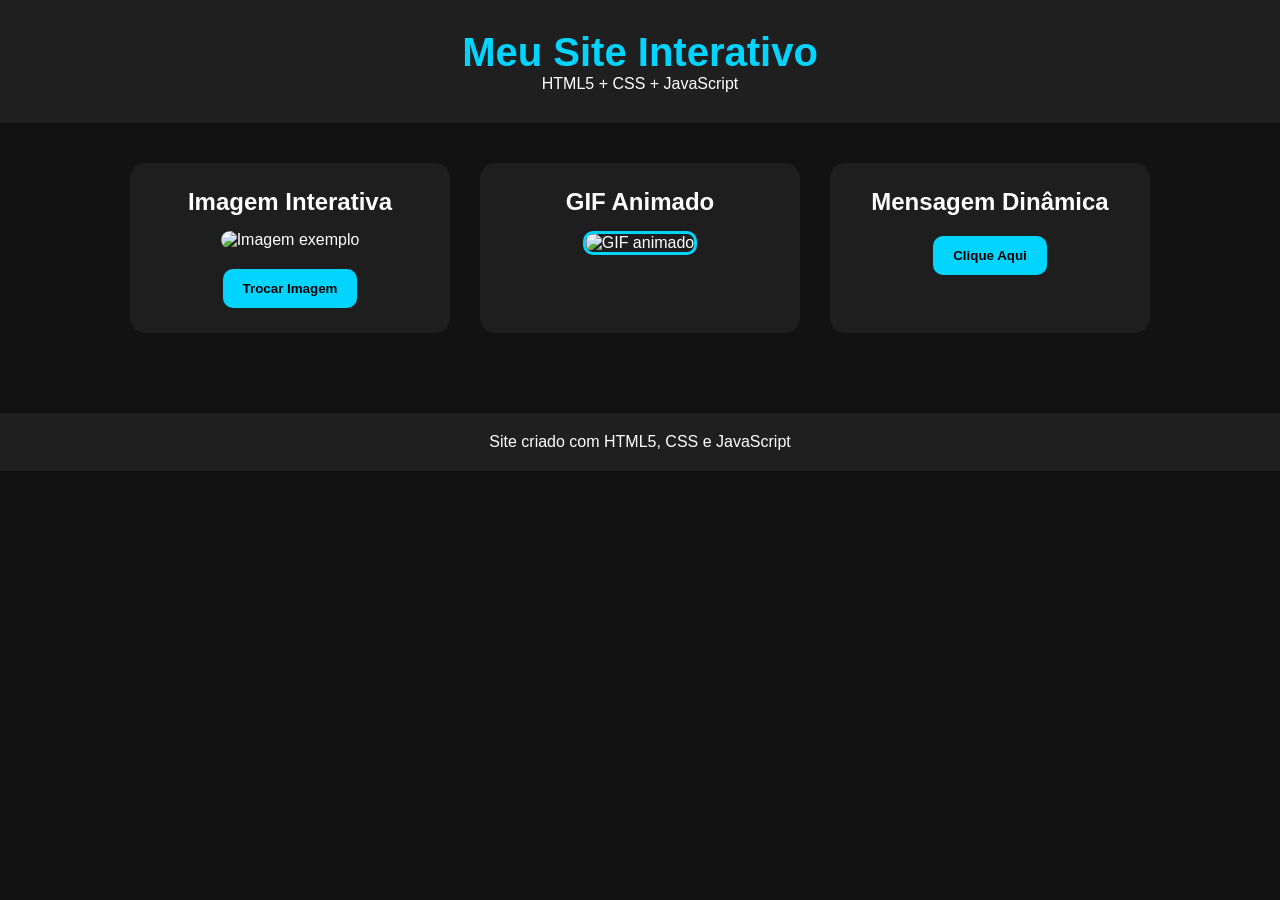
==== index.html @ 01f2be3c "Add files via upload" ====
<!DOCTYPE html>
<html lang="pt-BR">
<head>
    <meta charset="UTF-8">
    <meta name="viewport" content="width=device-width, initial-scale=1.0">
    <title>Site Interativo</title>

    <link rel="stylesheet" href="style.css">
</head>
<body>

    <header>
        <h1>Meu Site Interativo</h1>
        <p>HTML5 + CSS + JavaScript</p>
    </header>

    <main>

        <section class="card">
            <h2>Imagem Interativa</h2>

            <img
                id="imagemPrincipal"
                src="img/foto.jpg"
                alt="Imagem exemplo"
            >

            <button id="trocarImagem">
                Trocar Imagem
            </button>
        </section>

        <section class="card">
            <h2>GIF Animado</h2>

            <img
                class="gif"
                src="img/animacao.gif"
                alt="GIF animado"
            >
        </section>

        <section class="card">
            <h2>Mensagem Dinâmica</h2>

            <button id="mostrarMensagem">
                Clique Aqui
            </button>

            <p id="mensagem"></p>
        </section>

    </main>

    <footer>
        <p>Site criado com HTML5, CSS e JavaScript</p>
    </footer>

    <script src="script.js"></script>

</body>
</html>
---- style.css ----
* {
    margin: 0;
    padding: 0;
    box-sizing: border-box;
}

body {
    font-family: Arial, sans-serif;
    background: #121212;
    color: white;
    text-align: center;
}

header {
    background: #1f1f1f;
    padding: 30px;
}

header h1 {
    font-size: 40px;
    color: #00d4ff;
}

main {
    padding: 40px;
    display: flex;
    flex-wrap: wrap;
    justify-content: center;
    gap: 30px;
}

.card {
    background: #1e1e1e;
    padding: 25px;
    border-radius: 15px;
    width: 320px;

    transition: 0.3s;
}

.card:hover {
    transform: scale(1.05);
    box-shadow: 0 0 20px #00d4ff;
}

img {
    width: 100%;
    border-radius: 10px;
    margin-top: 15px;

    transition: 0.3s;
}

img:hover {
    transform: rotate(2deg) scale(1.03);
}

button {
    margin-top: 20px;
    padding: 12px 20px;
    border: none;
    background: #00d4ff;
    color: black;
    font-weight: bold;
    border-radius: 10px;
    cursor: pointer;

    transition: 0.3s;
}

button:hover {
    background: white;
    transform: scale(1.1);
}

.gif {
    border: 3px solid #00d4ff;
}

footer {
    margin-top: 40px;
    padding: 20px;
    background: #1f1f1f;
}
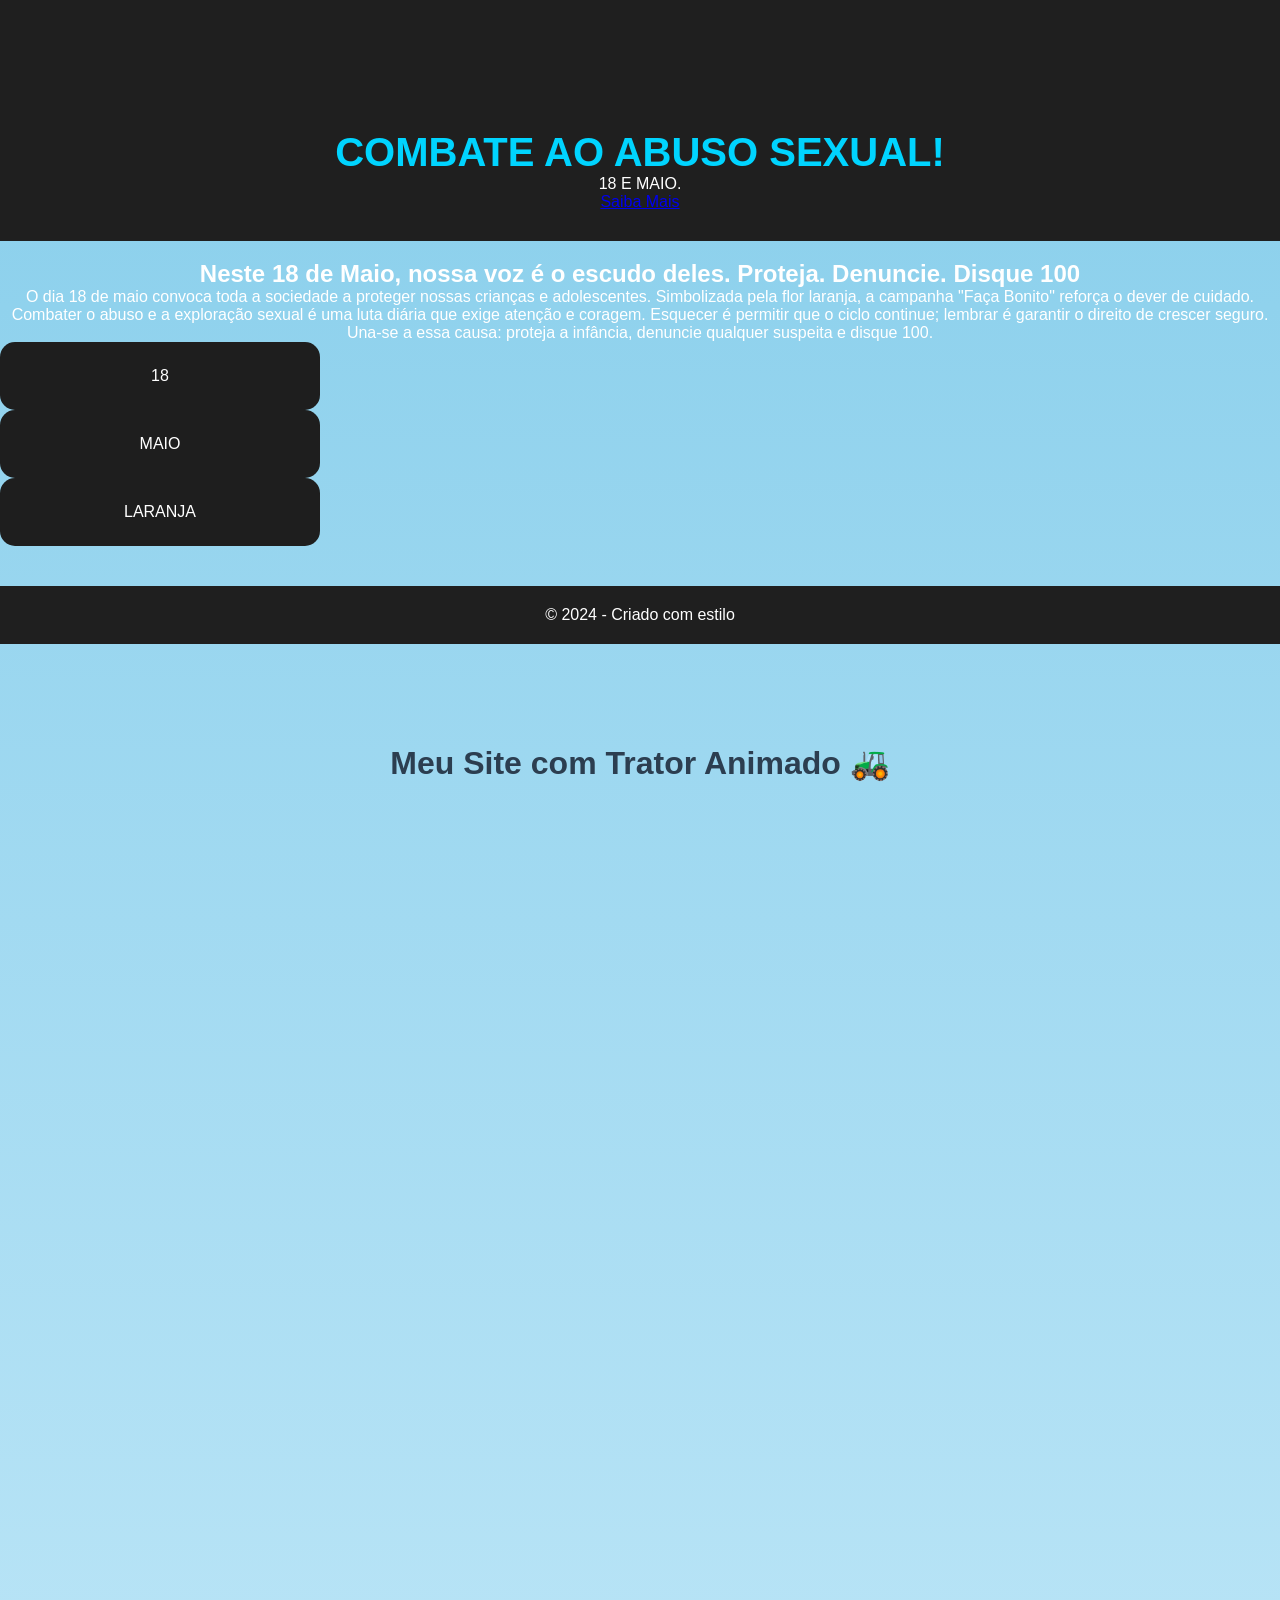
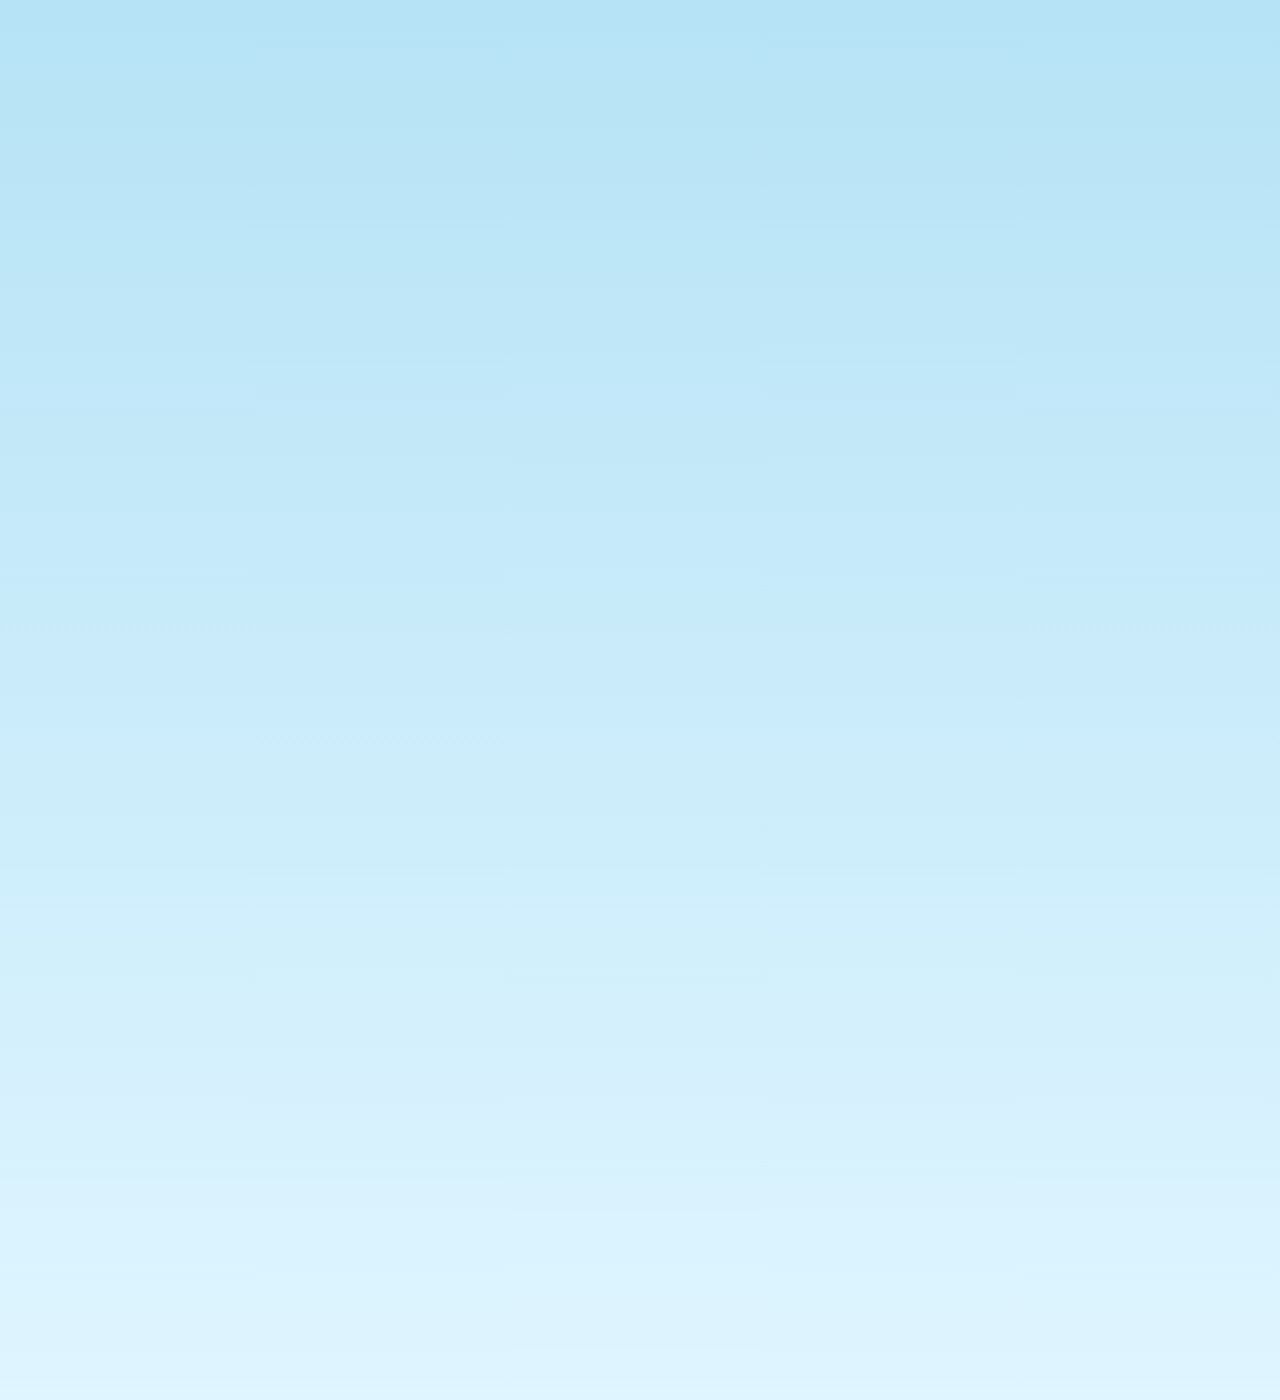
==== commit 20c9d53b: "Add files via upload" ====
--- a/index.html
+++ b/index.html
@@ -1,62 +1,79 @@
 <!DOCTYPE html>
-<html lang="pt-BR">
+<html lang="pt-br">
 <head>
     <meta charset="UTF-8">
     <meta name="viewport" content="width=device-width, initial-scale=1.0">
-    <title>Site Interativo</title>
-
+    <title>Landing Page Colorida</title>
     <link rel="stylesheet" href="style.css">
 </head>
 <body>
 
-    <header>
-        <h1>Meu Site Interativo</h1>
-        <p>HTML5 + CSS + JavaScript</p>
+    <header class="section pink-bg">
+        <div class="container">
+            <h1>COMBATE AO ABUSO SEXUAL!</h1>
+            <p>18 E MAIO.</p>
+        
+            <a href="saiba.html">Saiba Mais</a>
+        </div>
     </header>
-
-    <main>
-
-        <section class="card">
-            <h2>Imagem Interativa</h2>
-
-            <img
-                id="imagemPrincipal"
-                src="img/foto.jpg"
-                alt="Imagem exemplo"
-            >
-
-            <button id="trocarImagem">
-                Trocar Imagem
-            </button>
-        </section>
-
-        <section class="card">
-            <h2>GIF Animado</h2>
-
-            <img
-                class="gif"
-                src="img/animacao.gif"
-                alt="GIF animado"
-            >
-        </section>
-
-        <section class="card">
-            <h2>Mensagem Dinâmica</h2>
-
-            <button id="mostrarMensagem">
-                Clique Aqui
-            </button>
-
-            <p id="mensagem"></p>
-        </section>
-
-    </main>
+<img src="" alt="">
+    <section class="section purple-bg">
+        <div class="container">
+            <h2>Neste 18 de Maio, nossa voz é o escudo deles. Proteja. Denuncie. Disque 100</h2>
+            <p>O dia 18 de maio convoca toda a sociedade a proteger nossas crianças e adolescentes.
+                Simbolizada pela flor laranja, a campanha "Faça Bonito" reforça o dever de cuidado.
+                Combater o abuso e a exploração sexual é uma luta diária que exige atenção e coragem.
+                Esquecer é permitir que o ciclo continue; lembrar é garantir o direito de crescer seguro.
+                Una-se a essa causa: proteja a infância, denuncie qualquer suspeita e disque 100.</p>
+            <div class="cards">
+                <div class="card">18</div>
+                <div class="card">MAIO</div>
+                <div class="card">LARANJA</div>
+            </div>
+        </div>
+    </section>
 
     <footer>
-        <p>Site criado com HTML5, CSS e JavaScript</p>
+        <p>&copy; 2024 - Criado com estilo</p>
     </footer>
+    <!DOCTYPE html>
+    <html lang="pt-BR">
+    <head>
+    <meta charset="UTF-8">
+    <meta name="viewport" content="width=device-width, initial-scale=1.0">
+    <title>Animação de Trator</title>
+    <link rel="stylesheet" href="style.css">
 
-    <script src="script.js"></script>
-
+    </head>
+    <body>
+    
+    <h1>Meu Site com Trator Animado 🚜</h1>
+    
+    <!-- SVG do Trator -->
+    <div class="trator">
+    <svg viewBox="0 0 500 250">
+    
+        <!-- Corpo -->
+        <rect x="140" y="90" width="170" height="70" rx="10" fill="#2ecc71"/>
+        <rect x="250" y="40" width="90" height="70" rx="8" fill="#27ae60"/>
+    
+        <!-- Janela -->
+        <rect x="265" y="55" width="55" height="40" fill="#aee1ff"/>
+    
+        <!-- Escapamento -->
+        <rect x="320" y="10" width="12" height="35" fill="#555"/>
+    
+        <!-- Rodas -->
+        <circle class="roda" cx="180" cy="180" r="45" fill="#222"/>
+        <circle class="roda" cx="180" cy="180" r="22" fill="#888"/>
+    
+        <circle class="roda" cx="360" cy="180" r="65" fill="#222"/>
+        <circle class="roda" cx="360" cy="180" r="30" fill="#888"/>
+    
+    </svg>
+    </div>
+    
+    </body>
+    </html>
 </body>
 </html>
--- a/style.css
+++ b/style.css
@@ -81,4 +81,50 @@
     margin-top: 40px;
     padding: 20px;
     background: #1f1f1f;
+}
+body{
+    margin:0;
+    height:3000px; /* só para ter rolagem */
+    background: linear-gradient(#87ceeb, #dff5ff);
+    overflow-x:hidden;
+    font-family: Arial, sans-serif;
+}
+
+.trator {
+    position: fixed;
+    bottom: 40px;
+    left: -250px;
+    width: 220px;
+    z-index: 9999;
+    animation: andar 18s linear infinite;
+}
+
+@keyframes andar {
+    0% {
+        transform: translateX(0);
+    }
+    100% {
+        transform: translateX(calc(100vw + 500px));
+    }
+}
+
+/* Rodas girando */
+.roda {
+    transform-origin: center;
+    animation: girar 1s linear infinite;
+}
+
+@keyframes girar {
+    from {
+        transform: rotate(0deg);
+    }
+    to {
+        transform: rotate(360deg);
+    }
+}
+
+h1{
+    text-align:center;
+    margin-top:100px;
+    color:#2c3e50;
 }
--- a/style.css
+++ b/style.css
@@ -81,4 +81,50 @@
     margin-top: 40px;
     padding: 20px;
     background: #1f1f1f;
+}
+body{
+    margin:0;
+    height:3000px; /* só para ter rolagem */
+    background: linear-gradient(#87ceeb, #dff5ff);
+    overflow-x:hidden;
+    font-family: Arial, sans-serif;
+}
+
+.trator {
+    position: fixed;
+    bottom: 40px;
+    left: -250px;
+    width: 220px;
+    z-index: 9999;
+    animation: andar 18s linear infinite;
+}
+
+@keyframes andar {
+    0% {
+        transform: translateX(0);
+    }
+    100% {
+        transform: translateX(calc(100vw + 500px));
+    }
+}
+
+/* Rodas girando */
+.roda {
+    transform-origin: center;
+    animation: girar 1s linear infinite;
+}
+
+@keyframes girar {
+    from {
+        transform: rotate(0deg);
+    }
+    to {
+        transform: rotate(360deg);
+    }
+}
+
+h1{
+    text-align:center;
+    margin-top:100px;
+    color:#2c3e50;
 }
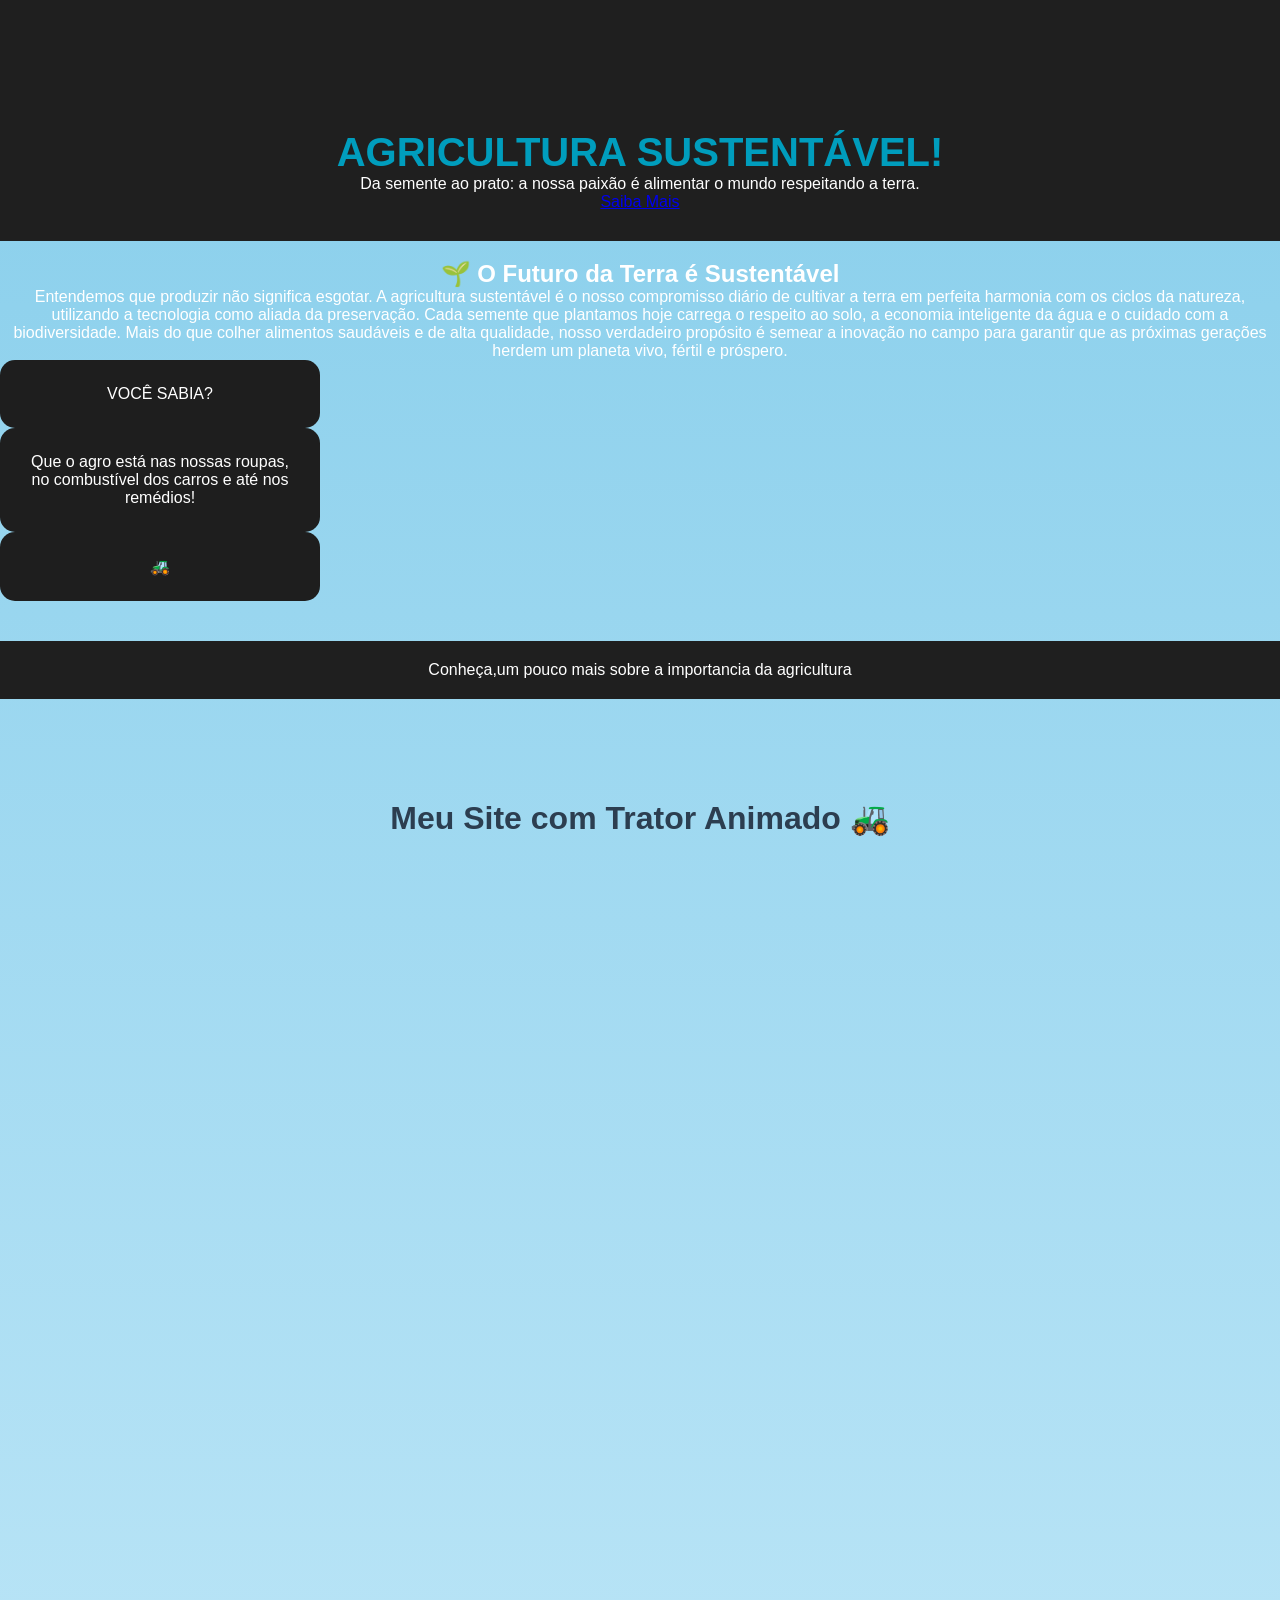
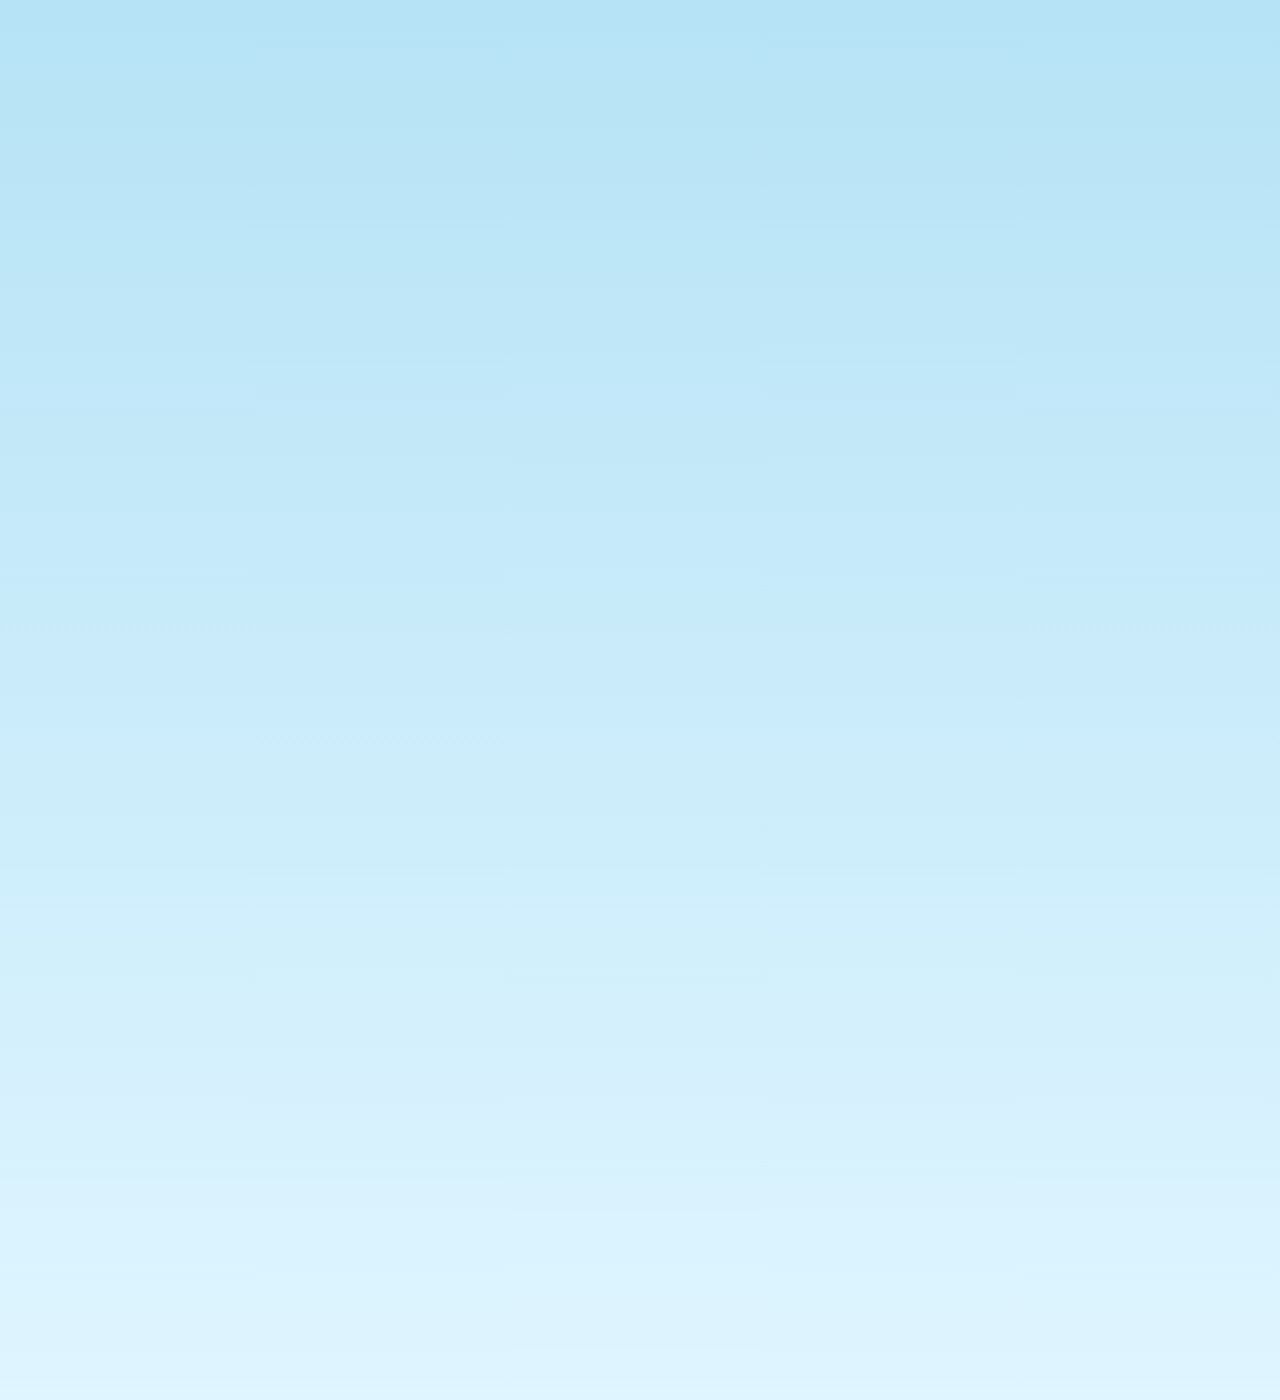
==== commit 22a2c7a5: "Add files via upload" ====
--- a/index.html
+++ b/index.html
@@ -10,8 +10,8 @@
 
     <header class="section pink-bg">
         <div class="container">
-            <h1>COMBATE AO ABUSO SEXUAL!</h1>
-            <p>18 E MAIO.</p>
+            <h1>AGRICULTURA SUSTENTÁVEL!</h1>
+            <p>Da semente ao prato: a nossa paixão é alimentar o mundo respeitando a terra.</p>
         
             <a href="saiba.html">Saiba Mais</a>
         </div>
@@ -19,22 +19,18 @@
 <img src="" alt="">
     <section class="section purple-bg">
         <div class="container">
-            <h2>Neste 18 de Maio, nossa voz é o escudo deles. Proteja. Denuncie. Disque 100</h2>
-            <p>O dia 18 de maio convoca toda a sociedade a proteger nossas crianças e adolescentes.
-                Simbolizada pela flor laranja, a campanha "Faça Bonito" reforça o dever de cuidado.
-                Combater o abuso e a exploração sexual é uma luta diária que exige atenção e coragem.
-                Esquecer é permitir que o ciclo continue; lembrar é garantir o direito de crescer seguro.
-                Una-se a essa causa: proteja a infância, denuncie qualquer suspeita e disque 100.</p>
+            <h2>🌱 O Futuro da Terra é Sustentável</h2>
+            <p>Entendemos que produzir não significa esgotar. A agricultura sustentável é o nosso compromisso diário de cultivar a terra em perfeita harmonia com os ciclos da natureza, utilizando a tecnologia como aliada da preservação. Cada semente que plantamos hoje carrega o respeito ao solo, a economia inteligente da água e o cuidado com a biodiversidade. Mais do que colher alimentos saudáveis e de alta qualidade, nosso verdadeiro propósito é semear a inovação no campo para garantir que as próximas gerações herdem um planeta vivo, fértil e próspero.</p>
             <div class="cards">
-                <div class="card">18</div>
-                <div class="card">MAIO</div>
-                <div class="card">LARANJA</div>
+                <div class="card">VOCÊ SABIA?</div>
+                <div class="card"> Que o agro está nas nossas roupas, no combustível dos carros e até nos remédios!</div>
+                <div class="card">🚜</div>
             </div>
         </div>
     </section>
 
     <footer>
-        <p>&copy; 2024 - Criado com estilo</p>
+        <p>Conheça,um pouco mais sobre a importancia da  agricultura</p>
     </footer>
     <!DOCTYPE html>
     <html lang="pt-BR">
--- a/style.css
+++ b/style.css
@@ -6,7 +6,7 @@
 
 body {
     font-family: Arial, sans-serif;
-    background: #121212;
+    background: hwb(197 15% 35%);
     color: white;
     text-align: center;
 }
@@ -18,7 +18,7 @@
 
 header h1 {
     font-size: 40px;
-    color: #00d4ff;
+    color: #009dbd;
 }
 
 main {
--- a/style.css
+++ b/style.css
@@ -6,7 +6,7 @@
 
 body {
     font-family: Arial, sans-serif;
-    background: #121212;
+    background: hwb(197 15% 35%);
     color: white;
     text-align: center;
 }
@@ -18,7 +18,7 @@
 
 header h1 {
     font-size: 40px;
-    color: #00d4ff;
+    color: #009dbd;
 }
 
 main {
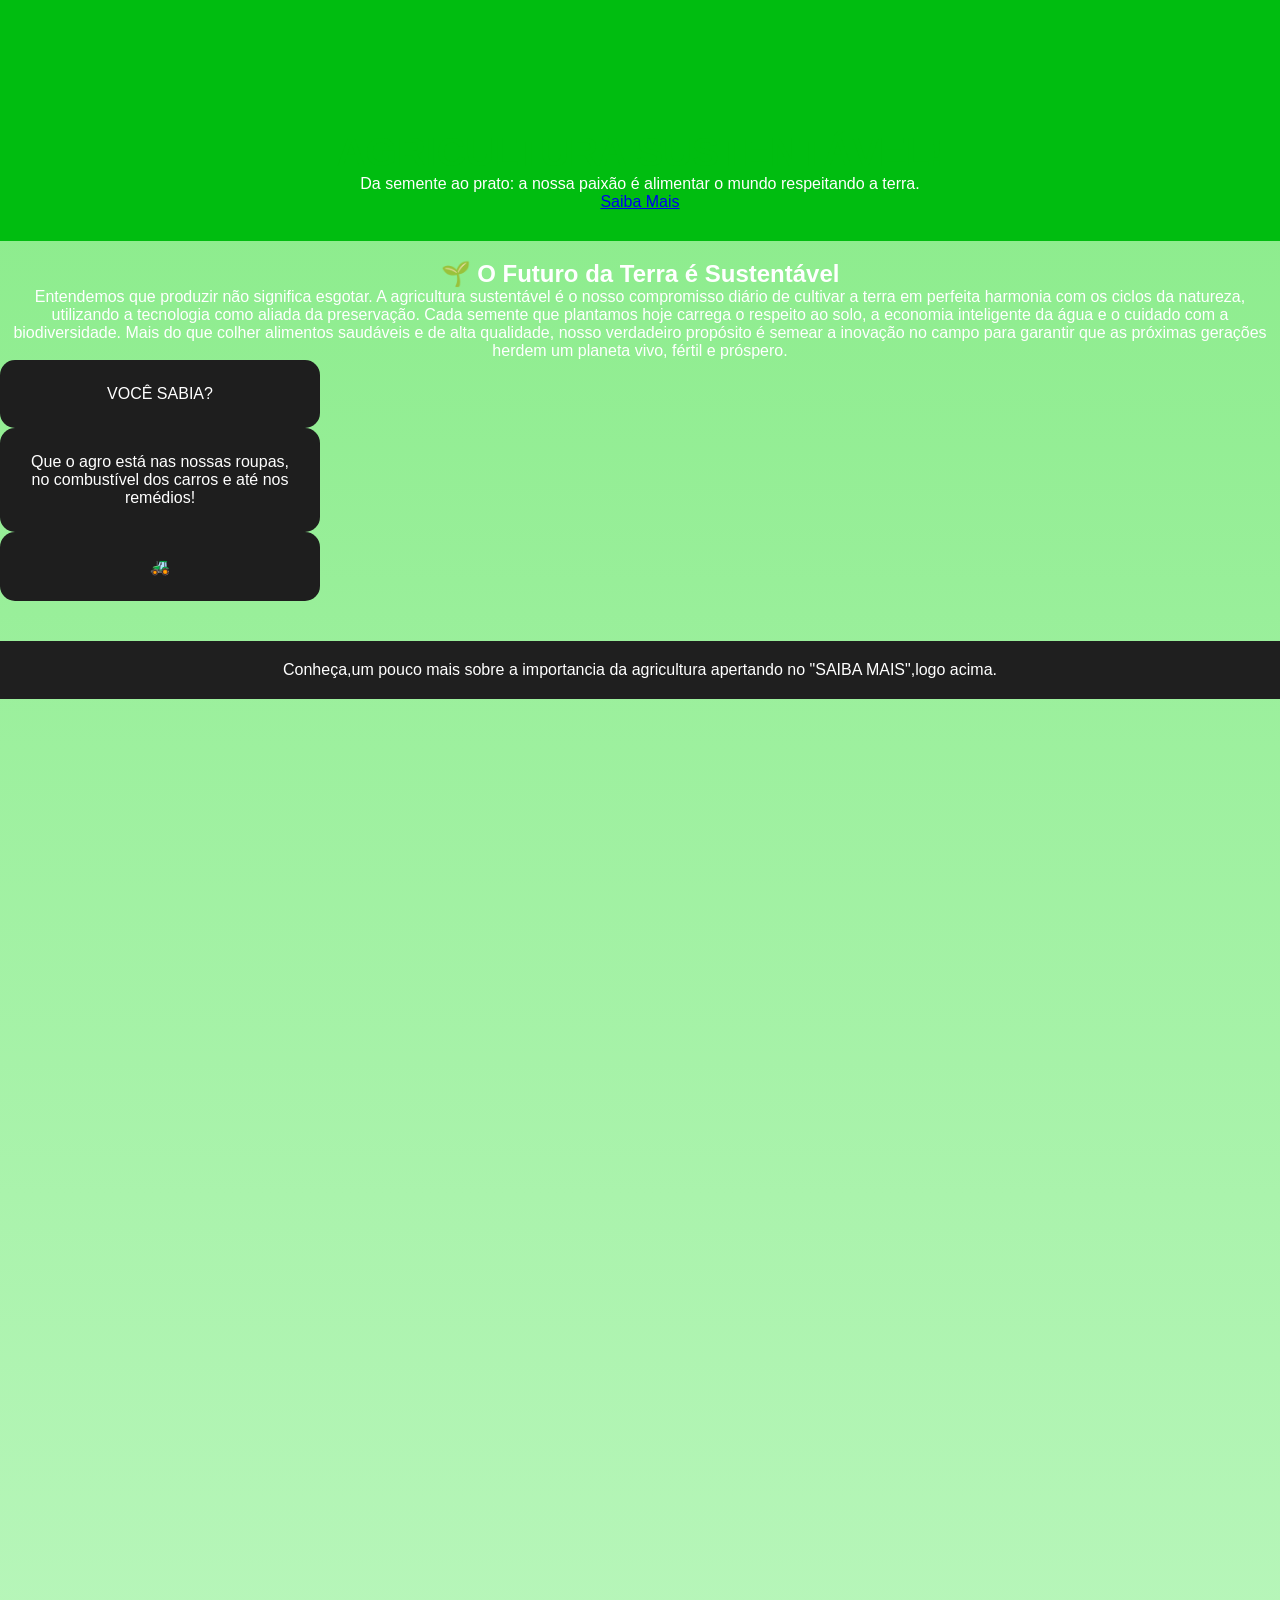
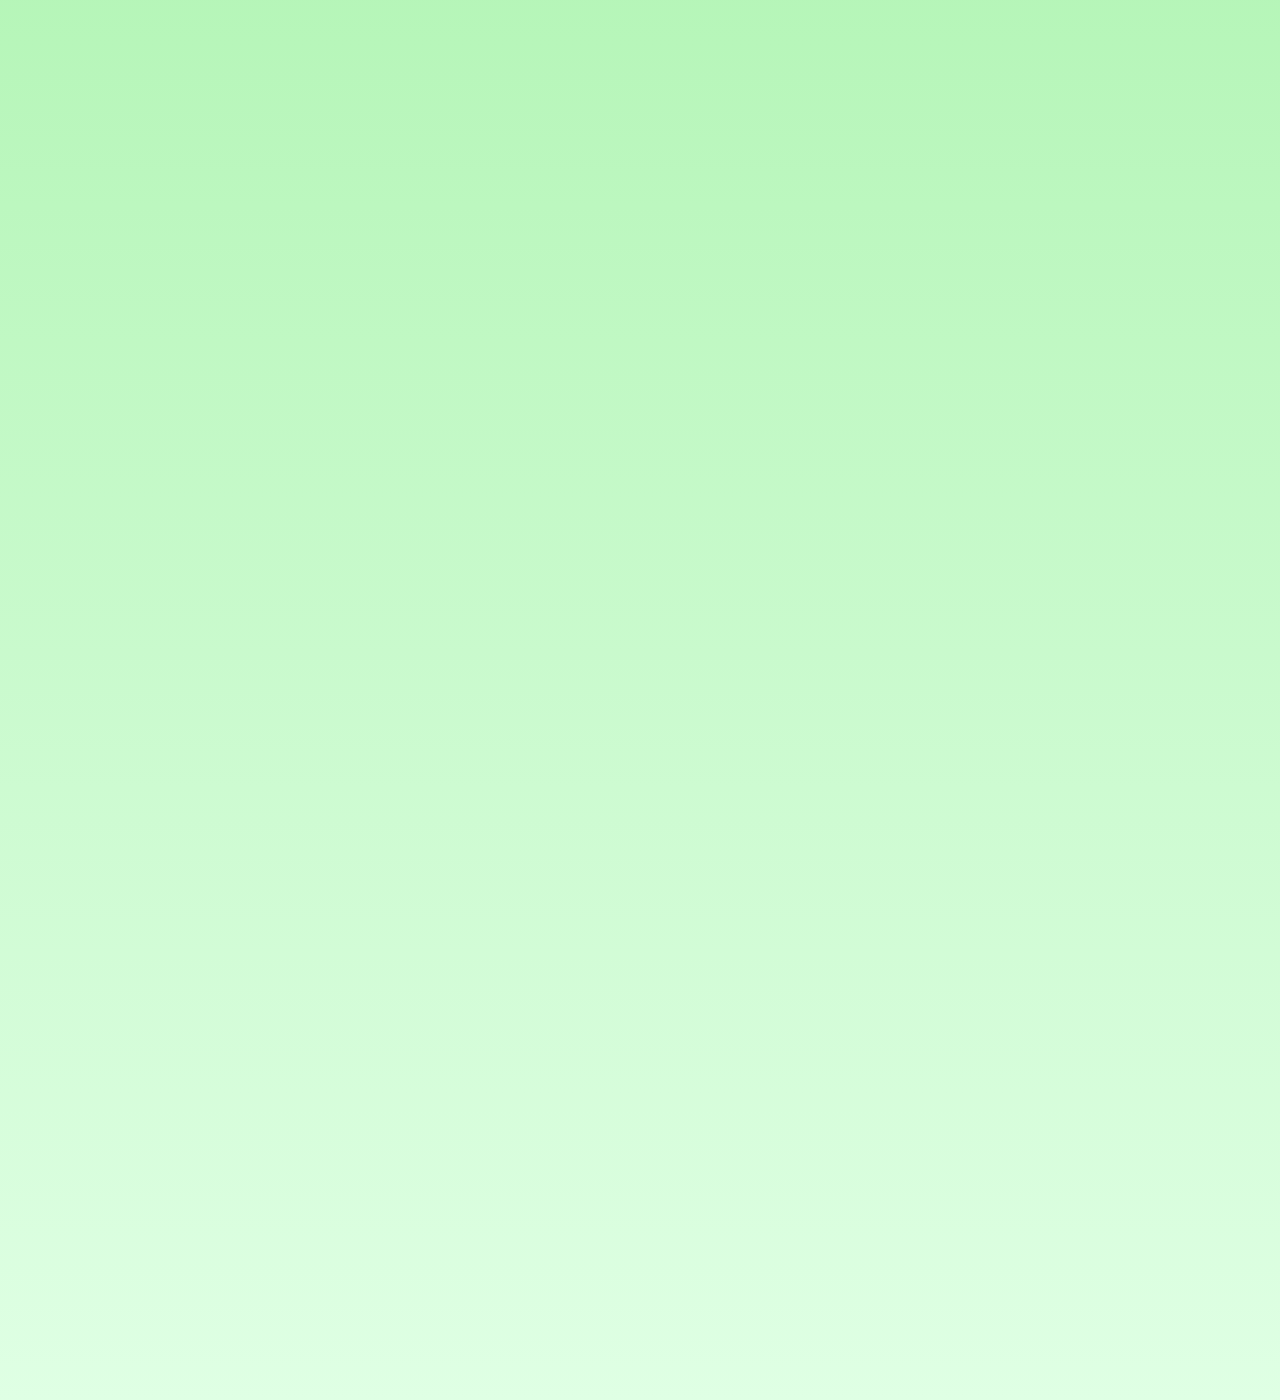
==== commit 034e1008: "Add files via upload" ====
--- a/index.html
+++ b/index.html
@@ -30,7 +30,7 @@
     </section>
 
     <footer>
-        <p>Conheça,um pouco mais sobre a importancia da  agricultura</p>
+        <p>Conheça,um pouco mais sobre a importancia da  agricultura apertando no "SAIBA MAIS",logo acima.</p>
     </footer>
     <!DOCTYPE html>
     <html lang="pt-BR">
@@ -43,7 +43,7 @@
     </head>
     <body>
     
-    <h1>Meu Site com Trator Animado 🚜</h1>
+    <h1></h1>
     
     <!-- SVG do Trator -->
     <div class="trator">
--- a/style.css
+++ b/style.css
@@ -6,19 +6,20 @@
 
 body {
     font-family: Arial, sans-serif;
-    background: hwb(197 15% 35%);
+    background: hwb(115 15% 35%);
     color: white;
     text-align: center;
 }
 
 header {
-    background: #1f1f1f;
+    background: #00bd10;
     padding: 30px;
 }
 
+
 header h1 {
     font-size: 40px;
-    color: #009dbd;
+    color: #00bd10;
 }
 
 main {
@@ -40,7 +41,7 @@
 
 .card:hover {
     transform: scale(1.05);
-    box-shadow: 0 0 20px #00d4ff;
+    box-shadow: 0 0 20px #73ff00;
 }
 
 img {
@@ -85,7 +86,7 @@
 body{
     margin:0;
     height:3000px; /* só para ter rolagem */
-    background: linear-gradient(#87ceeb, #dff5ff);
+    background: linear-gradient(#87eb87, #dfffe4);
     overflow-x:hidden;
     font-family: Arial, sans-serif;
 }
--- a/style.css
+++ b/style.css
@@ -6,19 +6,20 @@
 
 body {
     font-family: Arial, sans-serif;
-    background: hwb(197 15% 35%);
+    background: hwb(115 15% 35%);
     color: white;
     text-align: center;
 }
 
 header {
-    background: #1f1f1f;
+    background: #00bd10;
     padding: 30px;
 }
 
+
 header h1 {
     font-size: 40px;
-    color: #009dbd;
+    color: #00bd10;
 }
 
 main {
@@ -40,7 +41,7 @@
 
 .card:hover {
     transform: scale(1.05);
-    box-shadow: 0 0 20px #00d4ff;
+    box-shadow: 0 0 20px #73ff00;
 }
 
 img {
@@ -85,7 +86,7 @@
 body{
     margin:0;
     height:3000px; /* só para ter rolagem */
-    background: linear-gradient(#87ceeb, #dff5ff);
+    background: linear-gradient(#87eb87, #dfffe4);
     overflow-x:hidden;
     font-family: Arial, sans-serif;
 }
